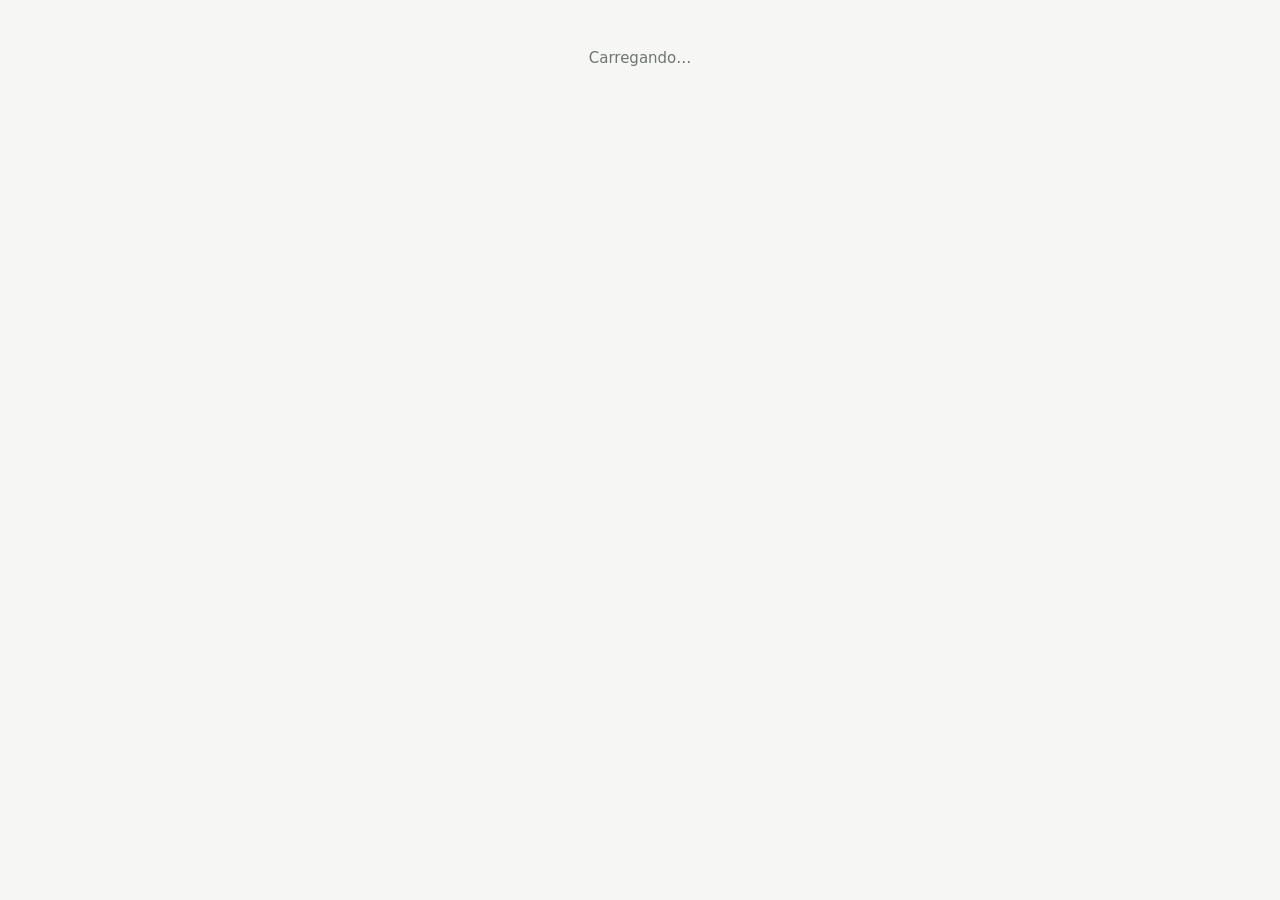
==== index.html @ aa87f58d "PDF: cores de fundo saem mesmo com Gráficos de plano de fundo desmarcado Co-Authored-By: Claude Opus" ====
<!doctype html>
<html lang="pt-BR">
<head>
  <meta charset="utf-8" />
  <meta name="viewport" content="width=device-width, initial-scale=1" />
  <meta name="robots" content="noindex, nofollow" />
  <title>Consultório Nutri</title>
  <link rel="icon" href="data:image/svg+xml,<svg xmlns='http://www.w3.org/2000/svg' viewBox='0 0 100 100'><text y='.9em' font-size='90'>🥗</text></svg>" />
  <link rel="stylesheet" href="css/style.css?v=20261128a" />
</head>
<body>
  <div id="app"><div class="loading">Carregando…</div></div>
  <script type="module" src="js/app.js?v=20261128a"></script>
</body>
</html>
---- css/style.css ----
:root {
  --bg: #f6f7f5;
  --card: #ffffff;
  --text: #1f2a24;
  --muted: #6b766f;
  --line: #e3e7e3;
  --primary: #2f7d5b;
  --primary-dark: #236347;
  --primary-soft: #e6f2ec;
  --warn: #b26a00;
  --warn-soft: #fff3df;
  --danger: #b42318;
  --blue-soft: #e8f0fb;
  --blue: #2b5cab;
  --radius: 12px;
  --drawer-w: 460px;
  font-family: system-ui, -apple-system, "Segoe UI", Roboto, sans-serif;
  color: var(--text);
}
* { box-sizing: border-box; }
body { margin: 0; background: var(--bg); font-size: 15px; line-height: 1.45; }
h1 { font-size: 1.6rem; margin: 0; }
h2 { font-size: 1.1rem; margin: 0; }
a { color: var(--primary); }
input, select, textarea, button { font: inherit; color: inherit; }
input, select, textarea {
  width: 100%; padding: 9px 11px; border: 1px solid var(--line); border-radius: 8px; background: #fff;
}
input:focus, select:focus, textarea:focus { outline: 2px solid var(--primary-soft); border-color: var(--primary); }
textarea { resize: vertical; min-height: 44px; }

.loading { padding: 48px; text-align: center; color: var(--muted); }
.muted { color: var(--muted); }
.small { font-size: .85rem; }
.text-warn { color: var(--warn); font-weight: 600; }
.spacer { flex: 1; }

/* Barra superior */
.topbar {
  position: sticky; top: 0; z-index: 20; display: flex; align-items: center; gap: 20px;
  padding: 10px 24px; background: #fff; border-bottom: 1px solid var(--line);
}
.brand { font-weight: 700; text-decoration: none; color: var(--text); white-space: nowrap; }
.topbar nav { display: flex; gap: 4px; flex: 1; overflow-x: auto; }
.topbar nav a, .nav-soon { padding: 6px 12px; border-radius: 8px; text-decoration: none; color: var(--muted); white-space: nowrap; }
.topbar nav a.active { background: var(--primary-soft); color: var(--primary-dark); font-weight: 600; }
.nav-soon { opacity: .5; cursor: default; }

.container { max-width: 1100px; margin: 0 auto; padding: 24px; }
.page-head { display: flex; align-items: center; justify-content: space-between; gap: 12px; margin-bottom: 16px; }
.back { display: inline-block; margin-bottom: 10px; text-decoration: none; color: var(--muted); }

/* Cartões */
.card { background: var(--card); border: 1px solid var(--line); border-radius: var(--radius); padding: 18px 20px; margin-bottom: 16px; }
.card-title { margin-bottom: 12px; }
.card-title-row { display: flex; justify-content: space-between; align-items: center; gap: 12px; flex-wrap: wrap; margin-bottom: 12px; }
.card-title-row .card-title { margin: 0; }
.empty { text-align: center; padding: 36px; }
.empty p { color: var(--muted); }

/* Botões */
.btn {
  display: inline-flex; align-items: center; justify-content: center; gap: 6px;
  padding: 8px 14px; border-radius: 8px; border: 1px solid var(--line); background: #fff;
  cursor: pointer; text-decoration: none; color: var(--text); white-space: nowrap;
}
.btn:hover { background: #f1f3f1; }
.btn:disabled { opacity: .6; cursor: default; }
.btn-primary { background: var(--primary); border-color: var(--primary); color: #fff; }
.btn-primary:hover { background: var(--primary-dark); }
.btn-ghost { border-color: transparent; background: transparent; }
.btn-danger-ghost { border-color: transparent; background: transparent; color: var(--danger); }
.btn-sm { padding: 5px 10px; font-size: .88rem; }
.btn-block { width: 100%; }
.icon-btn { border: 0; background: transparent; font-size: 1.1rem; cursor: pointer; padding: 6px; border-radius: 6px; }
.icon-btn:hover { background: #f1f3f1; }
.actions { display: flex; gap: 8px; justify-content: flex-end; align-items: center; margin-top: 16px; flex-wrap: wrap; }

.seg { display: inline-flex; border: 1px solid var(--line); border-radius: 8px; overflow: hidden; }
.seg button { border: 0; background: #fff; padding: 6px 12px; cursor: pointer; }
.seg button + button { border-left: 1px solid var(--line); }
.seg button.on { background: var(--primary-soft); color: var(--primary-dark); font-weight: 600; }

.badge { display: inline-block; padding: 1px 8px; border-radius: 999px; background: #eef0ee; color: var(--muted); font-size: .78rem; border: 0; }
.badge-warn { background: var(--warn-soft); color: var(--warn); }
.badge-green { background: var(--primary-soft); color: var(--primary-dark); }
.badge-blue { background: var(--blue-soft); color: var(--blue); }
.as-link { cursor: pointer; font-size: .85rem; padding: 3px 10px; }

.alert { background: var(--blue-soft); border-radius: 8px; padding: 12px 14px; margin: 12px 0; }
.alert ul { margin: 6px 0 0; }
.alert-error { background: #fdecea; color: var(--danger); }

/* Busca e tabelas */
.search { display: flex; align-items: center; gap: 8px; background: #fff; border: 1px solid var(--line); border-radius: var(--radius); padding: 4px 14px; margin-bottom: 16px; }
.search input { border: 0; outline: none; padding: 10px 0; }
.table { width: 100%; border-collapse: collapse; }
.table th { text-align: left; font-weight: 600; color: var(--muted); font-size: .85rem; padding: 8px 10px; border-bottom: 1px solid var(--line); }
.table td { padding: 10px; border-bottom: 1px solid var(--line); vertical-align: middle; }
.table tr:last-child td { border-bottom: 0; }
.row-link { cursor: pointer; }
.row-link:hover td { background: #f7faf8; }

/* Formulários */
.field { display: flex; flex-direction: column; gap: 5px; margin-bottom: 14px; }
.field-label { font-weight: 600; font-size: .9rem; }
.field-hint { color: var(--muted); font-size: .8rem; }
.field.checkbox { flex-direction: row; align-items: center; gap: 8px; margin-top: 26px; }
.field.checkbox input { width: auto; }
.grid-2 { display: grid; grid-template-columns: 1fr 1fr; gap: 0 14px; }
.chips { display: flex; flex-wrap: wrap; gap: 6px; }
.chip { border: 1px solid var(--line); background: #fff; border-radius: 999px; padding: 5px 12px; cursor: pointer; }
.chip.on { background: var(--primary); border-color: var(--primary); color: #fff; }

/* Modal */
.modal-backdrop { position: fixed; inset: 0; background: rgba(20, 30, 25, .35); display: flex; align-items: flex-start; justify-content: center; padding: 6vh 16px; z-index: 1000; overflow-y: auto; }
.modal { background: #fff; border-radius: var(--radius); width: 100%; max-width: 520px; box-shadow: 0 20px 50px rgba(0,0,0,.2); }
.modal-wide { max-width: 760px; }
.modal-head { display: flex; justify-content: space-between; align-items: center; padding: 16px 20px; border-bottom: 1px solid var(--line); }
.modal-body { padding: 18px 20px; }

/* Login */
.login-wrap { min-height: 100vh; display: flex; align-items: center; justify-content: center; padding: 16px; }
.login-card { width: 100%; max-width: 380px; }
.login-card h1 { margin-bottom: 6px; }

/* Ficha do paciente */
.patient-head { display: flex; justify-content: space-between; gap: 20px; flex-wrap: wrap; }
.patient-id h1 { margin-bottom: 4px; }
.patient-contact, .patient-status { display: flex; flex-wrap: wrap; gap: 8px 18px; margin-top: 10px; align-items: center; }
.patient-actions { display: flex; flex-direction: column; gap: 8px; align-items: stretch; }
.stats { display: grid; grid-template-columns: repeat(auto-fill, minmax(150px, 1fr)); gap: 12px; }
.stat { background: #f7f9f7; border-radius: 10px; padding: 12px 14px; }
.stat-label { color: var(--muted); font-size: .82rem; }
.stat-value { font-size: 1.4rem; font-weight: 700; }
.stat-sub { color: var(--muted); font-size: .8rem; }
.history { list-style: none; margin: 0; padding: 0; }
.history-item { border: 1px solid var(--line); border-radius: 10px; margin-bottom: 8px; }
.history-item.editing { border-color: var(--primary); }
.history-row { display: flex; justify-content: space-between; gap: 10px; padding: 10px 14px; cursor: pointer; flex-wrap: wrap; }
.history-body { padding: 4px 14px 14px; border-top: 1px solid var(--line); }
.qa { margin-top: 10px; }
.qa-q { font-weight: 600; font-size: .85rem; color: var(--muted); }
.qa-a { white-space: pre-wrap; }

/* Painel lateral */
.drawer {
  position: fixed; top: 0; right: 0; bottom: 0; width: var(--drawer-w); max-width: 100vw; z-index: 40;
  background: #fff; border-left: 1px solid var(--line); box-shadow: -10px 0 30px rgba(0,0,0,.08);
  display: flex; flex-direction: column;
}
.drawer-head { display: flex; justify-content: space-between; align-items: flex-start; padding: 14px 18px; border-bottom: 1px solid var(--line); }
.drawer-title { font-weight: 700; }
.save-status { font-size: .8rem; color: var(--muted); }
.save-status.saved { color: var(--primary); }
.save-status.error { color: var(--danger); }
.drawer-meta { display: flex; gap: 10px; padding: 12px 18px; border-bottom: 1px solid var(--line); align-items: center; }
.drawer-meta input { width: auto; }
.drawer-body { padding: 16px 18px; overflow-y: auto; flex: 1; }
.drawer-foot { display: flex; justify-content: space-between; align-items: center; gap: 8px; margin-top: 8px; flex-wrap: wrap; }
/* Com o painel aberto, a página inteira abre espaço à direita (em vez de espremer os cartões). */
@media (min-width: 1000px) {
  body.drawer-open main.container { padding-right: calc(var(--drawer-w) + 24px); max-width: calc(1100px + var(--drawer-w)); }
}
.card { container-type: inline-size; }

/* Importação */
.steps li { margin-bottom: 6px; }
.dropzone { display: block; border: 2px dashed var(--line); border-radius: var(--radius); padding: 28px; text-align: center; cursor: pointer; margin: 14px 0; }
.dropzone:hover { border-color: var(--primary); background: #f7faf8; }
.dropzone input { display: none; }

@media (max-width: 700px) {
  .topbar { padding: 10px 14px; gap: 10px; }
  .container { padding: 16px; }
  .grid-2 { grid-template-columns: 1fr; }
  .field.checkbox { margin-top: 0; }
  .hide-sm { display: none; }
  .patient-actions { width: 100%; }
  .table td, .table th { padding: 8px 6px; }
}
.drawer-head-actions { display: flex; align-items: center; gap: 6px; }
.drawer-date { display: flex; flex-direction: column; gap: 2px; }
.summary-note { border: 1px solid var(--line); border-radius: 10px; padding: 12px 14px; margin-top: 12px; background: #fbfcfb; }
.summary-head { display: flex; justify-content: space-between; align-items: center; margin-bottom: 6px; }
.checkbox-line { display: flex; gap: 10px; align-items: flex-start; cursor: pointer; }
.checkbox-line input { width: auto; margin-top: 4px; }

/* Composição corporal */
.charts { display: grid; grid-template-columns: repeat(auto-fill, minmax(300px, 1fr)); gap: 12px; margin-top: 14px; }
.chart-card { margin: 0; border: 1px solid var(--line); border-radius: 10px; padding: 12px 14px 8px; }
.chart-card figcaption { display: flex; flex-wrap: wrap; align-items: baseline; gap: 4px 10px; margin-bottom: 6px; }
.chart-title { font-weight: 600; }
.chart-last { font-weight: 700; }
.chart-delta { color: var(--muted); font-size: .8rem; }
.chart-box { position: relative; height: 170px; }
.measure-grid { display: grid; grid-template-columns: repeat(auto-fit, minmax(220px, 1fr)); gap: 14px; }
.measure-group-title { font-weight: 700; font-size: .85rem; color: var(--muted); margin-bottom: 6px; text-transform: uppercase; letter-spacing: .03em; }
.measure-row { display: grid; grid-template-columns: 1fr 80px 40px; align-items: center; gap: 6px; padding: 3px 0; }
.measure-row input { padding: 5px 8px; text-align: right; }
.measure-row.filled input { border-color: var(--primary); background: var(--primary-soft); }

/* Motor de cálculos */
.calc-grid { display: grid; grid-template-columns: 1fr 1fr; gap: 24px; }
.calc-step { font-weight: 700; margin: 14px 0 8px; color: var(--primary-dark); }
.calc-grid > div > .calc-step:first-child { margin-top: 0; }
.calc-inputs { display: grid; grid-template-columns: repeat(auto-fill, minmax(110px, 1fr)); gap: 0 10px; }
.calc-inputs .field { margin-bottom: 8px; }
.quote { background: #f7f9f7; border-left: 3px solid var(--primary); border-radius: 6px; padding: 8px 12px; margin-bottom: 8px; white-space: pre-wrap; }
.adjust-row { display: flex; align-items: center; gap: 10px; flex-wrap: wrap; margin-top: 10px; }
.adjust-row input { width: 70px; display: inline-block; margin: 0 4px; text-align: right; }
.formulas tr { cursor: pointer; }
.formulas tr.selected td { background: var(--primary-soft); }
.formulas td.num { text-align: right; white-space: nowrap; font-weight: 600; }
.formulas input { width: auto; }
.stat-main { background: var(--primary-soft); }
.stat-main .stat-value { color: var(--primary-dark); }
.table-scroll { overflow-x: auto; }
@container (max-width: 820px) { .calc-grid { grid-template-columns: 1fr; } }
.summary-card { display: flex; justify-content: space-between; align-items: center; gap: 12px; flex-wrap: wrap; }
.macro-inputs { display: grid; grid-template-columns: repeat(3, minmax(0, 1fr)); gap: 0 10px; }
.macro-inputs .field { margin-bottom: 6px; }
.macros td, .macros th { text-align: right; }
.macros td:first-child, .macros th:first-child { text-align: left; }
.link-btn { border: 0; background: none; padding: 0; color: var(--primary); text-decoration: underline; cursor: pointer; font-size: inherit; }
.row-actions { display: flex; gap: 6px; flex-wrap: wrap; justify-content: flex-end; }
.pick-list { list-style: none; padding: 0; margin: 10px 0 0; max-height: 320px; overflow-y: auto; display: flex; flex-direction: column; gap: 6px; }
.pick-list .btn { justify-content: flex-start; }

/* Questionários */
.tabs { margin-bottom: 16px; flex-wrap: wrap; }
.q-edit { border: 1px solid var(--line); border-radius: 10px; padding: 12px; margin-bottom: 10px; display: flex; flex-direction: column; gap: 8px; }
.q-edit-head { display: flex; justify-content: space-between; align-items: center; gap: 8px; }
.q-scale { display: grid; grid-template-columns: 90px 90px 1fr 1fr; gap: 8px; align-items: center; }
.q-scale label { display: flex; align-items: center; gap: 6px; }
.q-options { display: flex; flex-direction: column; gap: 6px; }
.q-option { display: flex; gap: 6px; }
.q-history { margin-top: 12px; }
.q-history summary { cursor: pointer; color: var(--muted); margin-bottom: 8px; }
.home-banner { display: flex; justify-content: space-between; align-items: center; gap: 12px; flex-wrap: wrap; background: var(--primary-soft); border-color: transparent; }
@container (max-width: 600px) { .q-scale { grid-template-columns: 1fr 1fr; } }

/* Relatório para impressão / PDF */
#print-root { position: absolute; left: -10000px; top: 0; width: 760px; }
.report { background: #fff; padding: 8px; -webkit-print-color-adjust: exact; print-color-adjust: exact; }
.report-head { display: flex; justify-content: space-between; align-items: flex-end; border-bottom: 2px solid var(--primary); padding-bottom: 10px; margin-bottom: 14px; }
.report-kicker { color: var(--primary-dark); font-weight: 600; font-size: .85rem; text-transform: uppercase; letter-spacing: .04em; }
.report h2 { margin: 18px 0 10px; color: var(--primary-dark); }
.report-message { background: var(--primary-soft); border-radius: 10px; padding: 10px 14px; white-space: pre-wrap; }
.report-charts { display: grid; grid-template-columns: 1fr 1fr; gap: 12px; }
.report .chart-card { break-inside: avoid; }
@media print {
  @page { size: A4; margin: 14mm; }
  body.printing { background: #fff; }
  body.printing > *:not(#print-root) { display: none !important; }
  body.printing #print-root { position: static; width: auto; }
}
.labs td.num, .labs th.num { text-align: right; white-space: nowrap; }
.exam-list { margin: 12px 0; display: flex; flex-direction: column; gap: 6px; }
.exam-item { display: flex; justify-content: space-between; align-items: center; gap: 10px; border: 1px solid var(--line); border-radius: 10px; padding: 8px 12px; flex-wrap: wrap; }
.lab-review input { padding: 6px 8px; }
.lab-review td:nth-child(2) { width: 110px; }
.lab-review td:nth-child(3) { width: 110px; }
.backup-banner { background: var(--warn-soft); }
.meter { height: 10px; background: #eef1ee; border-radius: 999px; overflow: hidden; margin: 6px 0 8px; }
.meter > div { height: 100%; background: var(--primary); border-radius: 999px; }
.meter > div.warn { background: var(--warn); }
.lab-val { font-weight: 600; font-variant-numeric: tabular-nums; }
.lab-ok { color: #15803d; }
.lab-out { color: var(--danger); }
.labs th.ref, .labs td.ref { white-space: nowrap; }
.lab-legend { margin-top: 8px; }

/* Tela inicial: coluna central (todas as tabelas com a mesma largura) + lembretes na lateral */
.container.wide { max-width: 1560px; padding-left: 20px; padding-right: 20px; }
.home-layout { display: grid; grid-template-columns: minmax(0, 1fr) 270px; gap: 18px; align-items: start; }
.home-main { min-width: 0; }
.home-side { position: sticky; top: 76px; padding-top: 52px; display: flex; flex-direction: column; gap: 16px; max-height: calc(100vh - 90px); overflow-y: auto; }
.home-side .card { margin-bottom: 0; }
@media (max-width: 1000px) {
  .home-layout { grid-template-columns: 1fr; }
  .home-side { position: static; padding-top: 0; order: -1; max-height: none; overflow: visible; }
}
.todo-add { display: flex; gap: 6px; margin-bottom: 8px; }
.todo-list { list-style: none; padding: 0; margin: 0; }
.todo-list li { display: flex; align-items: flex-start; justify-content: space-between; gap: 6px; padding: 6px 0; border-bottom: 1px solid var(--line); }
.todo-list li:last-child { border-bottom: 0; }
.todo-list label { display: flex; gap: 8px; align-items: flex-start; cursor: pointer; flex: 1; }
.todo-list input[type=checkbox] { width: auto; margin-top: 3px; }
.todo-list li.done span { text-decoration: line-through; color: var(--muted); }
.icon-btn.small { font-size: .8rem; color: var(--muted); }
.show-more { margin-top: 8px; display: flex; gap: 6px; flex-wrap: wrap; }
.send-queue { border: 2px solid var(--primary); background: var(--primary-soft); }
.send-queue h2 { font-size: 1.3rem; margin: 4px 0; }
.row-sent td { color: var(--muted); }
.table input[type=checkbox] { width: auto; }
/* Colunas de ações dentro de tabelas continuam sendo células (não quebram as linhas da tabela). */
.table td.row-actions { display: table-cell; text-align: right; white-space: nowrap; }
.table td.row-actions > * { margin-left: 6px; vertical-align: middle; }
.stat-value.small-value { font-size: 1.05rem; padding-top: 6px; }
.rate { font-weight: 700; font-variant-numeric: tabular-nums; }
.rate-good { color: #15803d; }
.rate-mid { color: var(--warn); }
.rate-low { color: var(--danger); }
.table td.num, .table th.num { text-align: right; }
.phone-request { border-left: 4px solid var(--warn); }
.phone-input { max-width: 200px; padding: 6px 8px; }

/* Calendário da tela inicial */
.cal-card { padding: 14px 16px; }
.cal-toolbar { display: flex; justify-content: space-between; align-items: center; gap: 10px; flex-wrap: wrap; margin-bottom: 10px; }
.cal-nav { display: flex; align-items: center; gap: 6px; flex-wrap: wrap; }
.cal-nav .btn-ghost { font-size: 1.2rem; line-height: 1; padding: 4px 10px; }
.cal-title { font-size: 1.05rem; margin: 0 0 0 6px; }
.cal-grid { border: 1px solid var(--line); border-radius: 10px; overflow: hidden; }
.cal-head, .cal-allday { display: grid; grid-template-columns: 52px repeat(var(--cols), minmax(0, 1fr)); border-bottom: 1px solid var(--line); background: #fafbfa; }
.cal-dayhead { padding: 8px 4px; text-align: center; font-size: .85rem; color: var(--muted); border-left: 1px solid var(--line); }
.cal-dayhead strong { color: var(--text); }
.cal-dayhead.today { background: var(--primary-soft); color: var(--primary-dark); }
.cal-dayhead.today strong { color: var(--primary-dark); }
.cal-allday > div { border-left: 1px solid var(--line); padding: 4px; min-height: 30px; }
.cal-allday .cal-gutter { display: flex; align-items: center; justify-content: center; }
.cal-body { max-height: 640px; overflow-y: auto; position: relative; }
.cal-inner { display: grid; grid-template-columns: 52px repeat(var(--cols), minmax(0, 1fr)); position: relative; }
.cal-gutter { position: relative; }
.cal-hour { position: absolute; right: 6px; transform: translateY(-50%); font-size: .72rem; color: var(--muted); }
.cal-hour:first-child { transform: none; }
.cal-col { position: relative; border-left: 1px solid var(--line); }
.cal-col.today { background: #f7fbf8; }
.cal-line { position: absolute; left: 0; right: 0; border-top: 1px solid #eef1ee; }
.cal-ev {
  position: absolute; z-index: 1; overflow: hidden; text-align: left; cursor: pointer;
  border: 1px solid #b7dcc8; border-left: 3px solid var(--primary); border-radius: 6px;
  background: #eef8f2; color: var(--text); padding: 3px 6px; font-size: .78rem; line-height: 1.25;
  display: flex; flex-direction: column; gap: 1px;
}
.cal-ev:hover { background: #e2f2e9; z-index: 2; }
.cal-ev.compact { flex-direction: row; gap: 6px; align-items: center; white-space: nowrap; }
.cal-ev-time { color: var(--muted); font-size: .72rem; white-space: nowrap; }
.cal-ev-name { font-weight: 600; white-space: nowrap; overflow: hidden; text-overflow: ellipsis; }
.cal-ev.past { opacity: .5; }
.cal-ev.unlinked { border-color: #f1d3a3; border-left-color: var(--warn); background: var(--warn-soft); }
.cal-badge { display: inline-block; background: #fdecc8; color: #8a5a00; border-radius: 999px; padding: 0 5px; font-size: .68rem; font-weight: 700; }
.cal-now { position: absolute; left: 0; right: 0; border-top: 2px solid var(--danger); z-index: 3; pointer-events: none; }
.cal-now span { position: absolute; left: -5px; top: -6px; width: 10px; height: 10px; border-radius: 50%; background: var(--danger); }
.cal-month { display: grid; grid-template-columns: repeat(7, minmax(0, 1fr)); border: 1px solid var(--line); border-radius: 10px; overflow: hidden; }
.cal-mhead { padding: 6px; text-align: center; font-size: .8rem; color: var(--muted); background: #fafbfa; border-bottom: 1px solid var(--line); }
.cal-mday { min-height: 96px; border-top: 1px solid var(--line); border-left: 1px solid var(--line); padding: 4px; display: flex; flex-direction: column; gap: 2px; min-width: 0; }
.cal-mday:nth-child(7n + 1) { border-left: 0; }
.cal-mday.other { background: #fafbfa; }
.cal-mday.other .cal-mnum { color: #b3bbb6; }
.cal-mday.today .cal-mnum { background: var(--primary); color: #fff; }
.cal-mnum { align-self: flex-start; border: 0; background: none; border-radius: 999px; min-width: 24px; height: 24px; font-size: .8rem; font-weight: 600; cursor: pointer; }
.cal-chip { border: 0; border-left: 3px solid var(--primary); background: #eef8f2; border-radius: 4px; padding: 1px 5px; font-size: .72rem; text-align: left; cursor: pointer;
  white-space: nowrap; overflow: hidden; text-overflow: ellipsis; max-width: 100%; }
.cal-chip.unlinked { border-left-color: var(--warn); background: var(--warn-soft); }
.cal-chip.past { opacity: .55; }
.cal-more { border: 0; background: none; color: var(--primary); font-size: .72rem; text-align: left; cursor: pointer; padding: 0 4px; }
.cal-foot { margin: 8px 0 0; }
@media (max-width: 700px) {
  .cal-mday { min-height: 64px; }
  .cal-chip { font-size: .65rem; }
  .cal-grid { overflow-x: auto; }
}
.peek-grid { display: grid; grid-template-columns: repeat(2, minmax(0, 1fr)); gap: 8px; margin-bottom: 12px; }
.peek-list { display: grid; grid-template-columns: max-content 1fr; gap: 6px 12px; margin: 0; font-size: .9rem; }
.peek-list dt { color: var(--muted); font-weight: 600; }
.peek-list dd { margin: 0; white-space: pre-wrap; }
.collapse-title { border: 0; background: none; padding: 0; cursor: pointer; font: inherit; font-size: 1.1rem; font-weight: 700; text-align: left; color: inherit; }

.routine-group { font-weight: 700; font-size: .8rem; color: var(--muted); text-transform: uppercase; letter-spacing: .03em; margin: 8px 0 2px; }
.undo-bar { margin-top: 8px; background: var(--primary-soft); border-radius: 8px; padding: 6px 10px; font-size: .85rem; display: flex; justify-content: space-between; gap: 8px; }
.routine-add { display: flex; gap: 6px; flex-wrap: wrap; align-items: center; margin: 10px 0; }
.routine-add input:not([type=number]) { flex: 1; min-width: 200px; }
.routine-add select { width: auto; }
.routine-add input[type=number], .routine-day { width: 64px; display: inline-block; padding: 5px 6px; }
.routine-text { border: 1px solid transparent; padding: 4px 6px; }
.routine-text:hover, .routine-text:focus { border-color: var(--line); }
.nowrap { white-space: nowrap; }
.routine-plan { border-top: 1px solid var(--line); margin-top: 10px; padding-top: 4px; }
.plan-list { list-style: none; padding: 0; margin: 0; }
.plan-list li { display: flex; justify-content: space-between; gap: 8px; padding: 5px 0; border-bottom: 1px solid var(--line); font-size: .88rem; }
.plan-list li:last-child { border-bottom: 0; }
.plan-status { white-space: nowrap; font-size: .78rem; font-weight: 600; }
.plan-status { color: var(--muted); font-weight: 400; }
.plan-status.today { color: var(--warn); font-weight: 600; }
.plan-status.late { color: var(--danger); font-weight: 600; }
.routine-actions { display: flex; gap: 4px; margin: 0 0 4px -8px; }

.date-pick { width: auto; padding: 5px 8px; }

.cal-ev.missed .cal-ev-name { text-decoration: line-through; }
.badge-red { background: #fdecea; color: var(--danger); }
.resp { white-space: nowrap; }
.resp-confirmado { color: #15803d; font-weight: 600; }
.resp-remarcar, .resp-nao_vai { color: var(--danger); font-weight: 600; }
.resp-prefs { color: var(--text); font-weight: 600; font-size: .85rem; white-space: normal; margin-top: 2px; }
.today-card { border-left: 4px solid var(--primary); }
.today-summary { margin: 0 0 8px; }
.attend-cell { white-space: nowrap; }
.attend-cell > * { margin-right: 4px; }
.strike { text-decoration: line-through; }

.late-warn { color: #b42318; margin-top: 4px; font-weight: 600; }
.text-danger { color: var(--danger); }
.patient-note { white-space: normal; overflow-wrap: anywhere; max-width: 340px; font-weight: 400; margin-top: 2px; }
.link-btn { background: none; border: 0; padding: 0; color: var(--primary-dark); text-decoration: underline; cursor: pointer; font-size: inherit; }
.table-wrap { overflow-x: auto; }
.outcome-table td, .outcome-table th { vertical-align: top; }

/* Cores do calendário pela resposta ao lembrete */
.cal-ev.st-confirmado, .cal-chip.st-confirmado { background: #dcf3e3; border-color: #86cfa0; border-left-color: #16a34a; }
.cal-ev.st-remarcar, .cal-chip.st-remarcar { background: #dde9fd; border-color: #93b6f0; border-left-color: #2563eb; }
.cal-ev.st-sem_resposta, .cal-chip.st-sem_resposta { background: #fff6c7; border-color: #ecd56a; border-left-color: #d4a800; }
.cal-ev.st-cancelada, .cal-chip.st-cancelada { background: #fde4e2; border-color: #f0a8a2; border-left-color: var(--danger); }
.cal-legend { display: flex; flex-wrap: wrap; gap: 6px 16px; margin-top: 6px; color: var(--muted); }
.cal-legend span { display: inline-flex; align-items: center; gap: 6px; }
.cal-legend .dot { width: 14px; height: 14px; border-radius: 4px; border: 1px solid #b7dcc8; border-left: 3px solid var(--primary); background: #eef8f2; display: inline-block; }
.cal-legend .dot.st-confirmado { background: #dcf3e3; border-color: #86cfa0; border-left-color: #16a34a; }
.cal-legend .dot.st-remarcar { background: #dde9fd; border-color: #93b6f0; border-left-color: #2563eb; }
.cal-legend .dot.st-sem_resposta { background: #fff6c7; border-color: #ecd56a; border-left-color: #d4a800; }
.cal-legend .dot.st-cancelada { background: #fde4e2; border-color: #f0a8a2; border-left-color: var(--danger); }
.days-filter { display: inline-flex; align-items: center; gap: 6px; flex-wrap: nowrap; white-space: nowrap; font-size: .9rem; color: var(--muted); }
.days-filter select, .days-filter input { width: auto; padding: 4px 8px; font-size: .9rem; }
.days-filter input { width: 64px; }
/* Sem lembrete: cinza neutro, para não confundir com "confirmou" */
.cal-ev:not([class*="st-"]):not(.unlinked), .cal-chip:not([class*="st-"]):not(.unlinked) { background: #f1f3f5; border-color: #d3d9de; border-left-color: #8a96a3; }
.cal-ev:not([class*="st-"]):not(.unlinked):hover { background: #e7ebee; }
.cal-legend .dot.st-none { background: #f1f3f5; border-color: #d3d9de; border-left-color: #8a96a3; }

/* Ações da tabela de sem retorno: quebram linha dentro da célula, sem sair do quadro */
.actions-cell { width: 1%; }
.actions-cell .row-actions { justify-content: flex-start; min-width: 300px; }

.copy-name { border: 1px solid var(--line); background: #fff; color: var(--muted); border-radius: 6px; padding: 0 6px; margin-left: 6px; font-size: .8rem; line-height: 1.5; cursor: pointer; vertical-align: middle; white-space: nowrap; }
.copy-name:hover { color: var(--primary-dark); border-color: var(--primary); }
.copy-name.ok { color: var(--primary-dark); border-color: var(--primary); background: var(--primary-soft); }

.cal-ev.is-cancelled .cal-ev-name, .cal-chip.is-cancelled .cal-ev-name { text-decoration: line-through; }

.rebook-actions { margin-top: 4px; display: flex; gap: 4px; align-items: center; }
.icon-btn { border: 1px solid var(--line); background: #fff; border-radius: 6px; padding: 1px 6px; font-size: .9rem; line-height: 1.4; cursor: pointer; }
.icon-btn:hover:not(:disabled) { border-color: var(--primary); background: var(--primary-soft); }
.icon-btn:disabled { opacity: .4; cursor: default; }
.sent-ok { color: var(--primary-dark); font-weight: 600; }

.period-pick { display: flex; flex-wrap: wrap; align-items: center; gap: 8px; }
.period-months { display: inline-flex; align-items: center; gap: 6px; font-size: .9rem; color: var(--muted); white-space: nowrap; }
.period-months select { width: auto; padding: 4px 8px; font-size: .9rem; }

.stat-good .stat-value { color: #15803d; }
.stat-bad .stat-value { color: var(--danger); }

.stats-table .group-row td { background: #f6f8f6; font-weight: 700; color: var(--primary-dark); padding-top: 8px; padding-bottom: 8px; }
.stats-table td.strong { font-weight: 700; }
.tone-good { color: #15803d; }
.tone-bad { color: var(--danger); }

.today-card .name-cell { white-space: nowrap; }
.today-card .msg-cell { white-space: nowrap; }
.today-card .rebook-actions { margin-top: 0; }

.age-ref { color: var(--primary-dark); white-space: nowrap; }

.chan { display: inline-block; font-size: .8rem; color: var(--muted); margin-right: 8px; white-space: nowrap; }
.chan-cell { white-space: nowrap; }
.phone-inline { display: inline-flex; gap: 4px; align-items: center; }
.phone-inline .phone-input { width: 150px; padding: 4px 8px; font-size: .85rem; }

h1 .copy-name, h2 .copy-name { font-size: .8rem; font-weight: 400; vertical-align: middle; }

.table.labs .lab-group td { background: #f6f8f6; font-weight: 700; color: var(--primary-dark); font-size: .85rem; padding-top: 7px; padding-bottom: 7px; }

.table.labs .lab-subgroup td { background: #fbfcfb; font-weight: 600; color: var(--primary-dark); font-size: .8rem; padding: 5px 10px 5px 22px; }

/* Recomendações: lista */
.rec-toolbar { display: flex; flex-direction: column; gap: 10px; }
.rec-search { font-size: 1rem; padding: 10px 12px; }
.rec-cats { flex-wrap: wrap; }
.rec-list { padding: 4px 0; }
.rec-cat-head { padding: 10px 20px 6px; font-weight: 700; color: var(--primary-dark); background: #f6f8f6; border-bottom: 1px solid var(--line); font-size: .9rem; }
.rec-row { display: flex; gap: 14px; align-items: flex-start; padding: 10px 20px; border-bottom: 1px solid var(--line); }
.rec-row:last-child { border-bottom: 0; }
.rec-row-main { flex: 1; min-width: 0; }
.rec-row-title { background: none; border: 0; padding: 0; font: inherit; font-weight: 600; color: var(--text); cursor: pointer; text-align: left; }
.rec-row-preview { margin-top: 2px; white-space: nowrap; overflow: hidden; text-overflow: ellipsis; }
.rec-body { white-space: pre-wrap; font-size: .92rem; line-height: 1.5; color: var(--text); background: #fafbfa; border: 1px solid var(--line); border-radius: 8px; padding: 10px 12px; margin-top: 8px; }
.rec-row-actions { flex-shrink: 0; }
@media (max-width: 700px) { .rec-row { flex-direction: column; } }

.identity-grid { display: grid; grid-template-columns: 180px 1fr; gap: 20px; align-items: start; }
.identity-logo { display: flex; flex-direction: column; align-items: center; gap: 8px; border: 1px dashed var(--line); border-radius: 10px; padding: 12px; }
.identity-logo img { width: 140px; height: 140px; object-fit: contain; }
@media (max-width: 700px) { .identity-grid { grid-template-columns: 1fr; } }

/* ---------- Relatório em PDF (identidade visual da logo: tons claros, verde-oliva, terracota, lavanda) ---------- */
.rpt { --rv: #55654f; --ro: #8a8b4c; --rt: #c4622f; --rb: #6a7596; --rcream: #f7f3ea; --rbeige: #e9dfca; --rink: #3d433a; --rmuted: #858b7f;
  color: var(--rink); font-family: 'Avenir Next', 'Segoe UI', system-ui, sans-serif; padding: 0 4px 40px; }
.rpt-head { display: flex; align-items: center; gap: 22px; padding: 6px 0 12px; }
.rpt-logo { width: 104px; height: 104px; object-fit: contain; flex-shrink: 0; }
.rpt-kicker { text-transform: uppercase; letter-spacing: .22em; font-size: .68rem; color: var(--ro); font-weight: 600; }
.rpt-name { font-family: Georgia, 'Times New Roman', serif; font-weight: 400; font-size: 1.9rem; color: var(--rv); margin: 4px 0 4px; letter-spacing: .01em; }
.rpt-meta { font-size: .8rem; color: var(--rmuted); }
.rpt-dots { display: flex; gap: 6px; align-items: center; margin: 2px 0 16px; }
.rpt-dots::after { content: ''; flex: 1; height: 1px; background: var(--rbeige); margin-left: 6px; }
.rpt-dots i { width: 7px; height: 7px; border-radius: 50%; display: inline-block; }
.rpt-message { background: var(--rcream); border-left: 3px solid var(--rt); border-radius: 0 10px 10px 0; padding: 12px 16px; margin-bottom: 16px;
  font-family: Georgia, serif; font-style: italic; font-size: .98rem; line-height: 1.5; white-space: pre-wrap; color: var(--rink); }
.rpt-section { margin-bottom: 18px; }
.rpt-section h2 { display: flex; align-items: center; gap: 8px; font-family: Georgia, serif; font-weight: 400; font-size: 1.2rem; color: var(--rv); margin: 8px 0 10px; break-after: avoid; }
.rpt-section h2 i { width: 10px; height: 10px; border-radius: 50%; display: inline-block; }
.rpt-tiles { display: grid; grid-template-columns: repeat(4, 1fr); gap: 10px; margin-bottom: 12px; break-inside: avoid; }
.rpt-tile { background: var(--rcream); border-radius: 12px; padding: 10px 12px; }
.rpt-tile-label { font-size: .68rem; text-transform: uppercase; letter-spacing: .12em; color: var(--rmuted); }
.rpt-tile-value { font-family: Georgia, serif; font-size: 1.35rem; color: var(--rv); margin-top: 2px; }
.rpt-tile-sub { font-size: .72rem; color: var(--rmuted); }
.rpt .chart-card { background: #fff; border: 1px solid var(--rbeige); border-radius: 12px; }
.rpt .chart-title { color: var(--rv); }
.rpt-table { width: 100%; border-collapse: collapse; font-size: .82rem; }
.rpt-table th { text-align: left; font-size: .66rem; text-transform: uppercase; letter-spacing: .12em; color: var(--rmuted); font-weight: 600; padding: 4px 8px; border-bottom: 1px solid var(--rbeige); }
.rpt-table td { padding: 5px 8px; border-bottom: 1px solid #f0ebe0; }
.rpt-table .num { text-align: right; white-space: nowrap; }
.rpt-table tr { break-inside: avoid; }
.rpt-group td { background: var(--rcream); color: var(--rv); font-weight: 600; font-size: .78rem; letter-spacing: .04em; padding-top: 7px; }
.rpt-subgroup td { color: var(--ro); font-weight: 600; font-size: .74rem; padding-left: 18px; }
.rpt-unit, .rpt-ref, .rpt-date { color: var(--rmuted); font-size: .72rem; }
.rpt-date { display: block; font-size: .64rem; }
.rpt-val { font-weight: 600; }
.rpt-val.ok { color: #4f7a4a; }
.rpt-val.out { color: var(--rt); }
.rpt-note { font-size: .7rem; color: var(--rmuted); margin-top: 6px; }
.rpt-muted { color: var(--rmuted); }
.rpt-group td, .rpt-subgroup td { break-after: avoid; page-break-after: avoid; }
.rpt-group, .rpt-subgroup { break-after: avoid; page-break-after: avoid; }
.rpt-sign { margin-top: 26px; text-align: center; break-inside: avoid; }
.rpt-sign .rpt-dots { justify-content: center; margin: 0 0 10px; }
.rpt-sign .rpt-dots::after { display: none; }
.rpt-sign-name { font-family: Georgia, serif; font-size: 1.05rem; color: var(--rv); }
.rpt-sign-meta { font-size: .72rem; letter-spacing: .1em; color: var(--rmuted); margin-top: 2px; }

.brand-ok { color: var(--primary-dark); }

.rpt-sign { margin-top: 34px; padding-top: 14px; border-top: 1px solid #efe7d6; }

/* Relatório montado em folhas A4 pelo próprio site (o site decide as quebras e sabe qual é a última folha) */
.rpt { padding: 0; }
.rpt-measure { width: 184mm; }
.rpt-block { display: flow-root; }
.rpt-h2 { display: flex; align-items: center; gap: 8px; font-family: Georgia, serif; font-weight: 400; font-size: 1.2rem; color: var(--rv); margin: 14px 0 10px; }
.rpt-h2 i { width: 10px; height: 10px; border-radius: 50%; display: inline-block; }
.rpt .report-charts { margin-bottom: 12px; }
.rpt-table { table-layout: fixed; }
.rpt-sheet { width: 210mm; height: 296.5mm; padding: 14mm 13mm 0; box-sizing: border-box; position: relative; overflow: hidden; background: #fff;
  break-after: page; page-break-after: always; }
.rpt-sheet:last-child { break-after: auto; page-break-after: auto; }
.rpt-sheet-foot { position: absolute; left: 13mm; right: 13mm; bottom: 9mm; text-align: center; font-size: 7.5pt; letter-spacing: .06em;
  color: #858b7f; border-top: 1px solid #efe7d6; padding-top: 5px; }
.rpt-pg { position: absolute; right: 0; top: 5px; color: #c4622f; }
.rpt-sheet-sign { position: absolute; left: 13mm; right: 13mm; bottom: 8mm; }
.rpt-sheet-sign .rpt-sign { margin-top: 0; }

/* Imprime as cores de fundo (pontinhos, quadros creme, faixas da tabela) mesmo com "Gráficos de plano de fundo" desmarcado */
.rpt, .rpt * { -webkit-print-color-adjust: exact !important; print-color-adjust: exact !important; color-adjust: exact !important; }
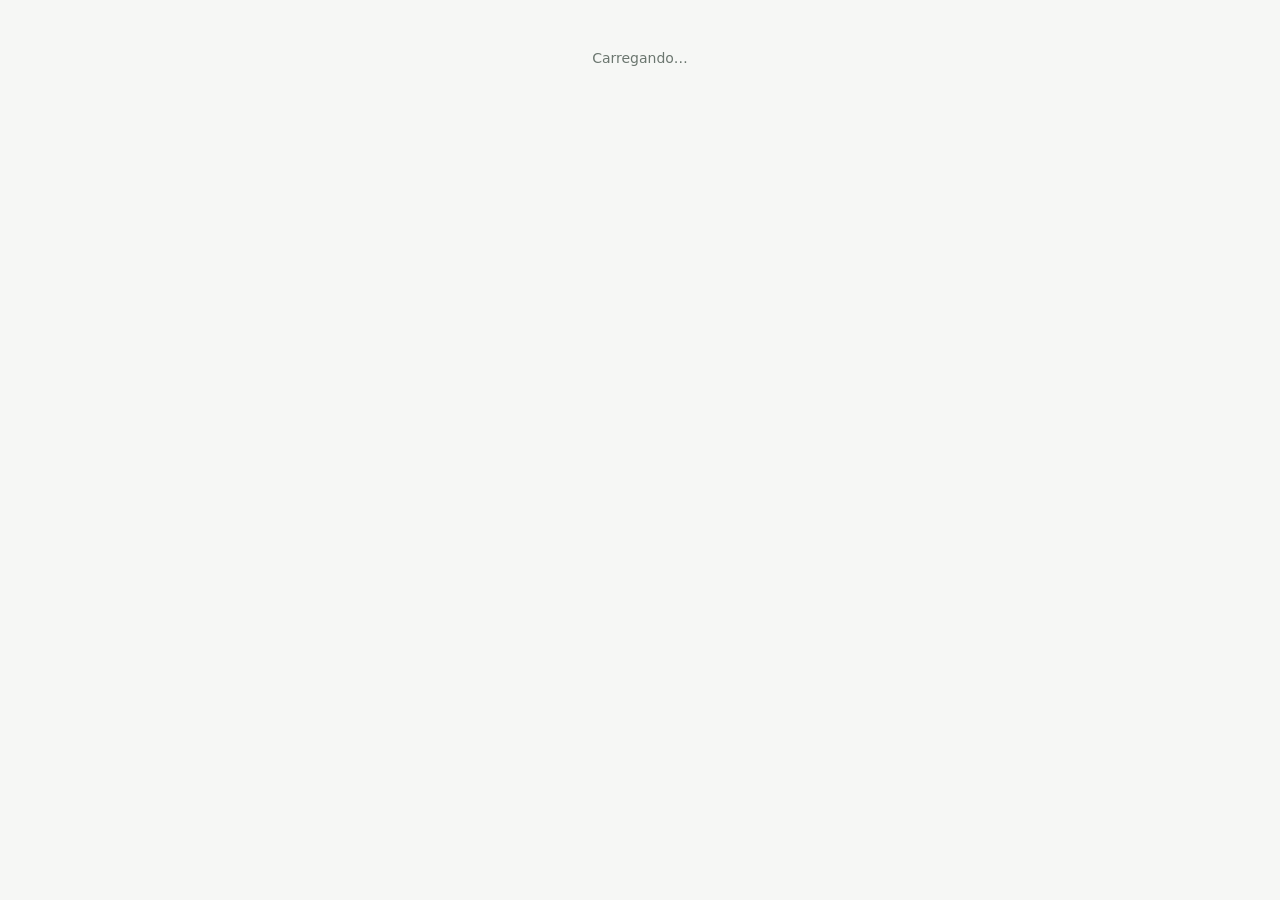
==== commit 28f8250c: "Letra base menor e lateral de recomendações visível junto com o painel da consulta Co-Authored-By: C" ====
--- a/index.html
+++ b/index.html
@@ -6,10 +6,10 @@
   <meta name="robots" content="noindex, nofollow" />
   <title>Consultório Nutri</title>
   <link rel="icon" href="data:image/svg+xml,<svg xmlns='http://www.w3.org/2000/svg' viewBox='0 0 100 100'><text y='.9em' font-size='90'>🥗</text></svg>" />
-  <link rel="stylesheet" href="css/style.css?v=20261128a" />
+  <link rel="stylesheet" href="css/style.css?v=20261128j" />
 </head>
 <body>
   <div id="app"><div class="loading">Carregando…</div></div>
-  <script type="module" src="js/app.js?v=20261128a"></script>
+  <script type="module" src="js/app.js?v=20261128j"></script>
 </body>
 </html>
--- a/css/style.css
+++ b/css/style.css
@@ -13,12 +13,12 @@
   --blue-soft: #e8f0fb;
   --blue: #2b5cab;
   --radius: 12px;
-  --drawer-w: 460px;
+  --drawer-w: 430px;
   font-family: system-ui, -apple-system, "Segoe UI", Roboto, sans-serif;
   color: var(--text);
 }
 * { box-sizing: border-box; }
-body { margin: 0; background: var(--bg); font-size: 15px; line-height: 1.45; }
+body { margin: 0; background: var(--bg); font-size: 14px; line-height: 1.45; }
 h1 { font-size: 1.6rem; margin: 0; }
 h2 { font-size: 1.1rem; margin: 0; }
 a { color: var(--primary); }
@@ -160,7 +160,7 @@
 .drawer-foot { display: flex; justify-content: space-between; align-items: center; gap: 8px; margin-top: 8px; flex-wrap: wrap; }
 /* Com o painel aberto, a página inteira abre espaço à direita (em vez de espremer os cartões). */
 @media (min-width: 1000px) {
-  body.drawer-open main.container { padding-right: calc(var(--drawer-w) + 24px); max-width: calc(1100px + var(--drawer-w)); }
+  body.drawer-open main.container { padding-right: calc(var(--drawer-w) + 24px); max-width: none; }
 }
 .card { container-type: inline-size; }
 
@@ -561,3 +561,68 @@
 
 /* Imprime as cores de fundo (pontinhos, quadros creme, faixas da tabela) mesmo com "Gráficos de plano de fundo" desmarcado */
 .rpt, .rpt * { -webkit-print-color-adjust: exact !important; print-color-adjust: exact !important; color-adjust: exact !important; }
+
+.chart-note { flex-basis: 100%; font-size: .7rem; color: var(--muted); }
+
+.rpt-combo { background: var(--rcream); border-radius: 12px; padding: 12px 16px; white-space: pre-wrap; line-height: 1.55; font-size: .92rem; }
+.rpt-combo-date { font-size: .66rem; text-transform: uppercase; letter-spacing: .12em; color: var(--rmuted); margin-bottom: 6px; }
+.rpt-q-date { font-size: .7rem; text-transform: uppercase; letter-spacing: .12em; color: var(--rmuted); margin: 2px 0 8px; }
+.rpt-qa { padding: 7px 0; border-bottom: 1px solid #f0ebe0; }
+.rpt-qa-q { font-size: .78rem; color: var(--rv); font-weight: 600; }
+.rpt-qa-a { font-size: .88rem; margin-top: 2px; white-space: pre-wrap; }
+.rpt-qa-title { margin: 12px 0 4px; }
+.rpt-qa-line { display: flex; gap: 10px; font-size: .86rem; padding: 4px 0; border-bottom: 1px solid #f4efe5; white-space: pre-wrap; }
+.rpt-qa-when { color: var(--rmuted); font-size: .74rem; min-width: 38px; padding-top: 1px; }
+
+.rpt-qgrid { width: 100%; border-collapse: collapse; font-size: .74rem; table-layout: fixed; }
+.rpt-qgrid th { font-size: .64rem; letter-spacing: .08em; color: var(--rmuted); font-weight: 600; text-align: center; padding: 3px 4px; border-bottom: 1px solid var(--rbeige); }
+.rpt-qgrid td { padding: 5px 3px; border-bottom: 1px solid #f0ebe0; text-align: center; vertical-align: middle; }
+.rpt-qgrid td.rpt-qgrid-q { text-align: left; color: var(--rv); font-weight: 600; font-size: .76rem; padding-left: 0; }
+.rpt-qgrid .num { text-align: right; white-space: nowrap; color: var(--rmuted); }
+.rpt-qgrid .num strong { color: var(--rv); }
+.rpt-chip { display: inline-block; border: 1px solid; border-radius: 999px; padding: 1px 7px; font-size: .66rem; font-weight: 600; line-height: 1.35; }
+
+.rpt-ok { display: inline-flex; align-items: center; justify-content: center; width: 20px; height: 20px; border-radius: 50%; background: #55654f; color: #fff; font-size: .7rem; font-weight: 700; }
+.rpt-ok.sm { width: 14px; height: 14px; font-size: .55rem; vertical-align: -2px; }
+.rpt-qgrid td { padding: 6px 3px; }
+.rpt-chip { max-width: 110px; white-space: normal; }
+.rpt-qgrid th:last-child { white-space: normal; text-align: right; line-height: 1.2; }
+
+.rec-toggle.on { color: var(--primary-dark); border-color: var(--primary); background: var(--primary-soft); }
+.rec-toggle.off { color: var(--muted); }
+.rec-row.inactive .rec-row-title, .rec-row.inactive .rec-row-preview { opacity: .55; }
+
+/* Ficha do paciente: recomendações na lateral esquerda */
+.patient-layout { display: grid; grid-template-columns: 260px minmax(0, 1100px); gap: 48px; align-items: start; justify-content: center; }
+.patient-main { min-width: 0; }
+.patient-side { position: sticky; top: 76px; max-height: calc(100vh - 90px); overflow-y: auto; padding-top: 34px; }
+.patient-side .card { margin-bottom: 0; }
+.prec-search { width: 100%; padding: 6px 10px; font-size: .88rem; margin-bottom: 6px; }
+.prec-count { display: flex; justify-content: space-between; align-items: center; color: var(--muted); margin-bottom: 6px; }
+.prec-cat { font-size: .72rem; text-transform: uppercase; letter-spacing: .08em; color: var(--primary-dark); font-weight: 700; margin: 10px 0 4px; }
+.prec-item { display: flex; gap: 8px; align-items: flex-start; padding: 5px 4px; border-radius: 6px; cursor: pointer; font-size: .86rem; line-height: 1.3; }
+.prec-item:hover { background: #f6f8f6; }
+.prec-item.on { color: var(--primary-dark); font-weight: 600; }
+input.switch { appearance: none; -webkit-appearance: none; flex-shrink: 0; width: 30px; height: 17px; border-radius: 999px; background: #d6dbd7; position: relative; cursor: pointer; margin: 1px 0 0; padding: 0; border: 0; transition: background .15s; }
+input.switch::after { content: ''; position: absolute; top: 2px; left: 2px; width: 13px; height: 13px; border-radius: 50%; background: #fff; transition: left .15s; box-shadow: 0 1px 2px rgba(0,0,0,.2); }
+input.switch:checked { background: var(--primary); }
+input.switch:checked::after { left: 15px; }
+input.switch:disabled { opacity: .6; }
+@media (max-width: 1000px) {
+  .patient-layout { grid-template-columns: 1fr; }
+  .patient-side { position: static; max-height: none; overflow: visible; padding-top: 0; order: 2; }
+}
+/* Com o painel da consulta (gaveta da direita) aberto, a lateral de recomendações continua visível, mais estreita. */
+body.drawer-open .patient-layout { grid-template-columns: 220px minmax(0, 1fr); gap: 24px; justify-content: stretch; }
+body.drawer-open .prec-item { font-size: .82rem; }
+@media (max-width: 1150px) {
+  body.drawer-open .patient-layout { grid-template-columns: 1fr; }
+  body.drawer-open .patient-side { display: none; }
+}
+
+.rpt-rec-title { font-family: Georgia, serif; font-size: 1rem; color: var(--rv); padding-top: 10px; margin-bottom: 3px; }
+.rpt-rec-body { font-size: .86rem; line-height: 1.55; white-space: pre-wrap; padding-bottom: 6px; }
+.rpt-rec-body.last { padding-bottom: 10px; border-bottom: 1px solid #f0ebe0; }
+
+.rec-switch { display: inline-flex; align-items: center; gap: 6px; font-size: .82rem; color: var(--primary-dark); cursor: pointer; margin-right: 4px; min-width: 78px; }
+.rec-switch.off { color: var(--muted); }
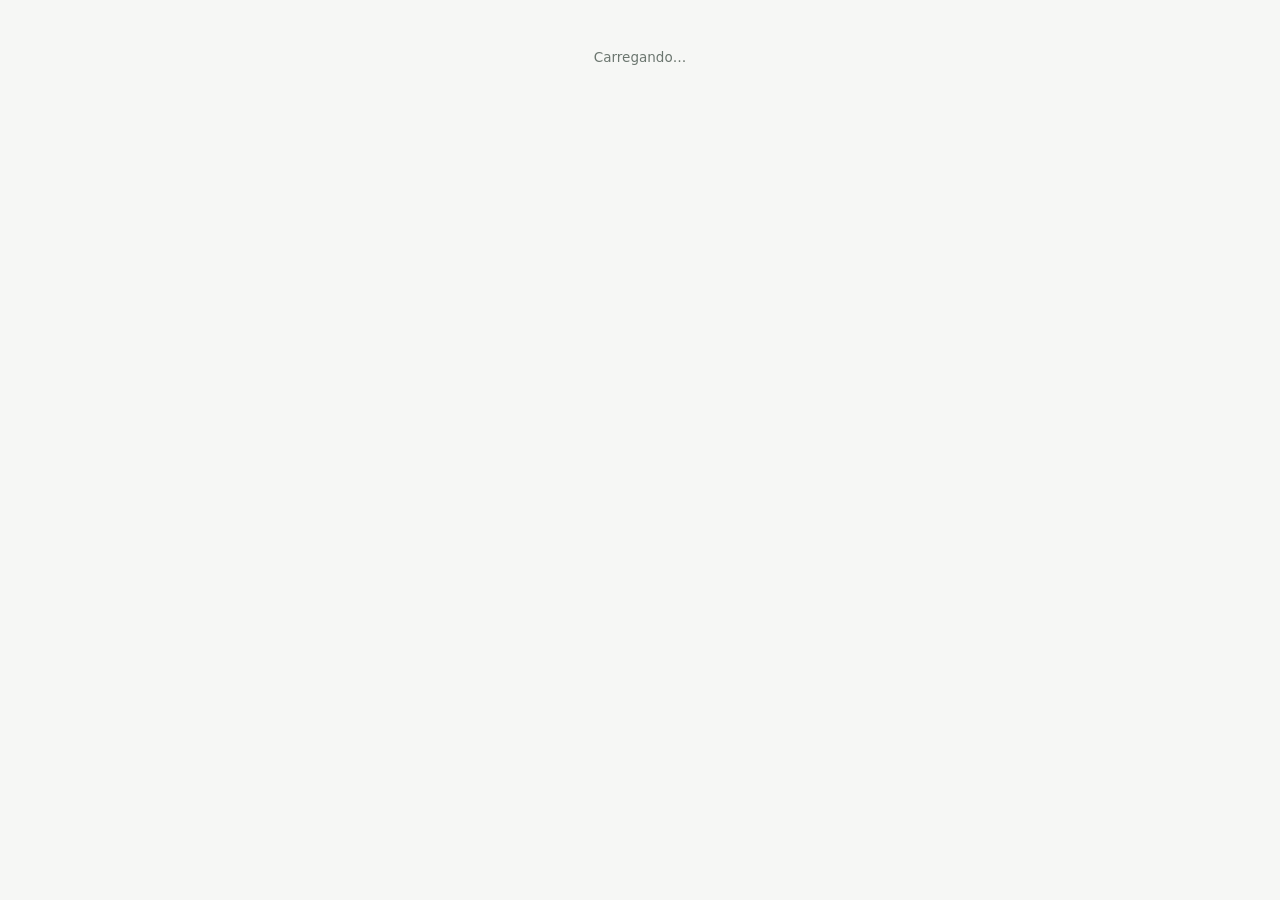
==== commit 9da5393a: "Letra menor no site todo (títulos, números e botões), sem mudar o PDF Co-Authored-By: Claude Opus 5." ====
--- a/index.html
+++ b/index.html
@@ -6,10 +6,10 @@
   <meta name="robots" content="noindex, nofollow" />
   <title>Consultório Nutri</title>
   <link rel="icon" href="data:image/svg+xml,<svg xmlns='http://www.w3.org/2000/svg' viewBox='0 0 100 100'><text y='.9em' font-size='90'>🥗</text></svg>" />
-  <link rel="stylesheet" href="css/style.css?v=20261128j" />
+  <link rel="stylesheet" href="css/style.css?v=20261128k" />
 </head>
 <body>
   <div id="app"><div class="loading">Carregando…</div></div>
-  <script type="module" src="js/app.js?v=20261128j"></script>
+  <script type="module" src="js/app.js?v=20261128k"></script>
 </body>
 </html>
--- a/css/style.css
+++ b/css/style.css
@@ -18,7 +18,10 @@
   color: var(--text);
 }
 * { box-sizing: border-box; }
-body { margin: 0; background: var(--bg); font-size: 14px; line-height: 1.45; }
+/* Tamanho geral da letra: títulos, números e botões (em rem) seguem a raiz; o PDF volta ao tamanho normal ao imprimir. */
+html { font-size: 14px; }
+html:has(body.printing) { font-size: 16px; }
+body { margin: 0; background: var(--bg); font-size: 13.5px; line-height: 1.45; }
 h1 { font-size: 1.6rem; margin: 0; }
 h2 { font-size: 1.1rem; margin: 0; }
 a { color: var(--primary); }
